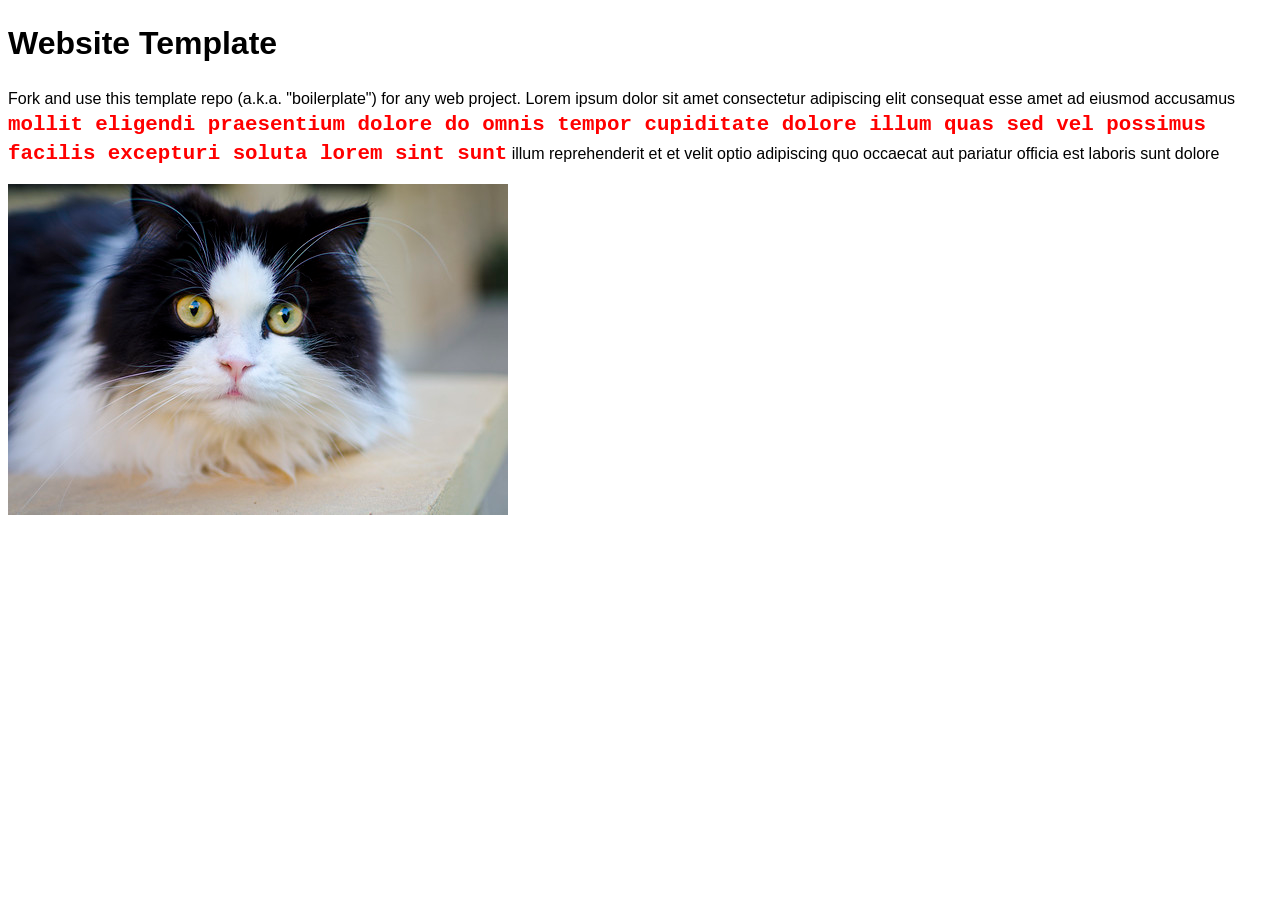
==== index.html @ b0e7eb4e "linkfont" ====
<!doctype html>
<html lang="en">
<head>
	<meta charset="utf-8">
	<title>Website Template</title>
	<link rel="stylesheet" href="./assets/css/styles.css">
</head>
<body>

	<h1>Website Template</h1>
	<p>Fork and use this template repo (a.k.a. "boilerplate") for any web project. Lorem ipsum dolor sit amet consectetur adipiscing elit consequat esse amet ad eiusmod accusamus <a href="">mollit eligendi praesentium dolore do omnis tempor cupiditate dolore illum quas sed vel possimus facilis excepturi soluta lorem sint sunt</a> illum reprehenderit et et velit optio adipiscing quo occaecat aut pariatur officia est laboris sunt dolore </p>
	<img src="assets/img/cat.jpg" alt="">

	<script src="./assets/js/main.js"></script>
</body>
</html>
---- assets/css/styles.css ----
/* styles.css */

* {
	font-family: Arial;
	line-height: 1.4em;
}

p a {
	font-family: 'Courier New', Courier, monospace;
	font-size: 1.3em;
	color: red;
	text-decoration: none;
	font-weight: bold;
}

p a:hover {
	color: dodgerblue;
	border-bottom: 2px dotted dodgerblue;
}
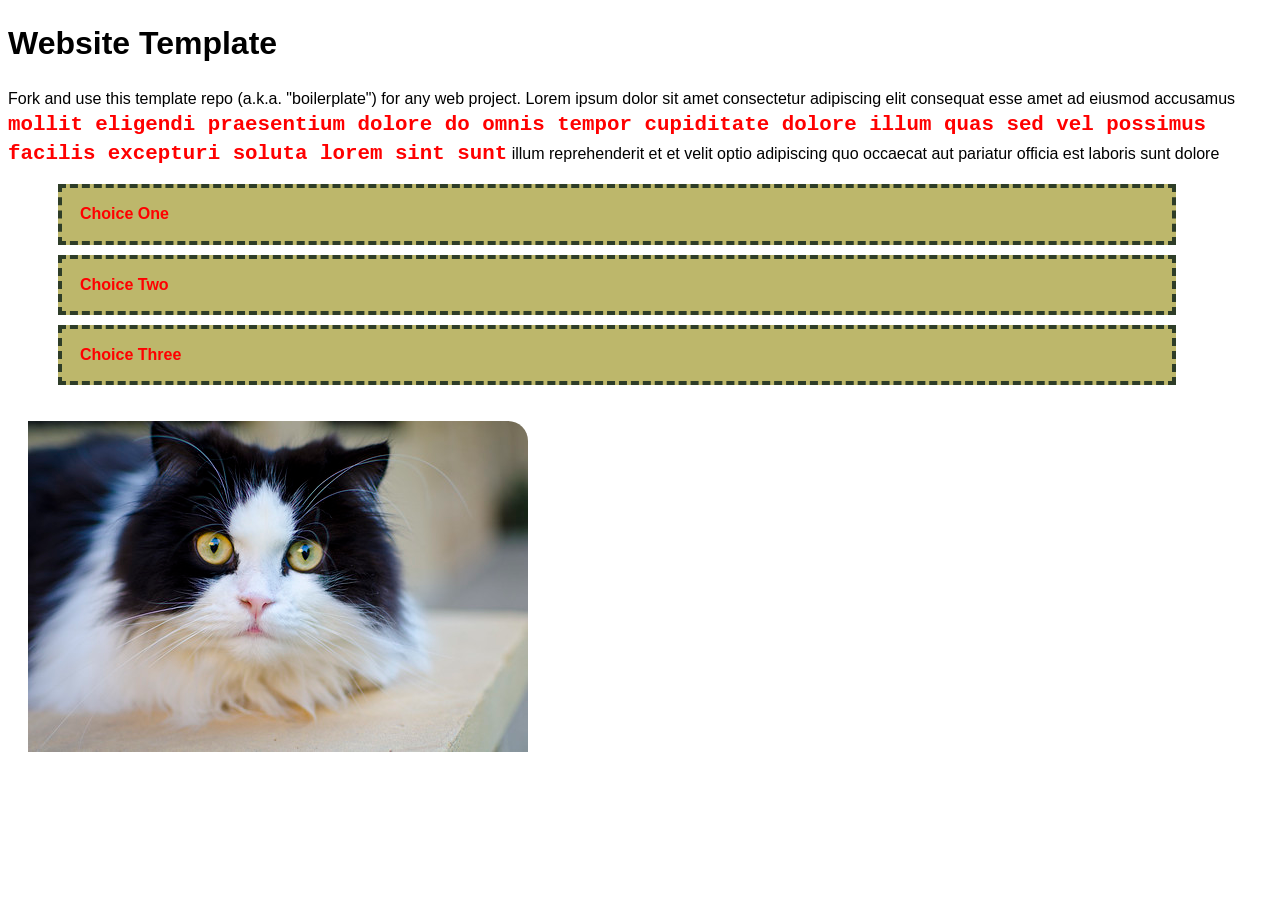
==== commit 5ecd9ab1: "links" ====
--- a/index.html
+++ b/index.html
@@ -9,7 +9,20 @@
 
 	<h1>Website Template</h1>
 	<p>Fork and use this template repo (a.k.a. "boilerplate") for any web project. Lorem ipsum dolor sit amet consectetur adipiscing elit consequat esse amet ad eiusmod accusamus <a href="">mollit eligendi praesentium dolore do omnis tempor cupiditate dolore illum quas sed vel possimus facilis excepturi soluta lorem sint sunt</a> illum reprehenderit et et velit optio adipiscing quo occaecat aut pariatur officia est laboris sunt dolore </p>
-	<img src="assets/img/cat.jpg" alt="">
+
+    <ul class="choices">
+		<li>
+			<a href="">Choice One</a>
+		</li>
+		<li>
+			<a href="">Choice Two</a>
+		</li>
+		<li>
+			<a href="">Choice Three</a>
+		</li>
+	</ul>
+
+	<a href=""><img src="assets/img/cat.jpg" alt=""></a>
 
 	<script src="./assets/js/main.js"></script>
 </body>
--- a/assets/css/styles.css
+++ b/assets/css/styles.css
@@ -16,4 +16,34 @@
 p a:hover {
 	color: dodgerblue;
 	border-bottom: 2px dotted dodgerblue;
-}+}
+
+ul.choices {
+	list-style-type: none;
+	width: 90%;
+}
+
+ul.choices li a{
+	color: red;
+	text-decoration: none;
+	font-weight: bold;
+	display: block;
+	border: 4px dashed #2e3d28;
+	background-color: darkkhaki;
+	margin: 10px; 
+	padding: 15px 18px;
+	}
+
+	ul.choices li a:hover {
+		color: darkkhaki;
+		background-color: #2e3d28;
+	}
+
+	img {
+		padding: 20px;
+		border-radius: 10px 40px 5px 0px;
+	}
+
+	img:hover {
+		background: #000;
+	}
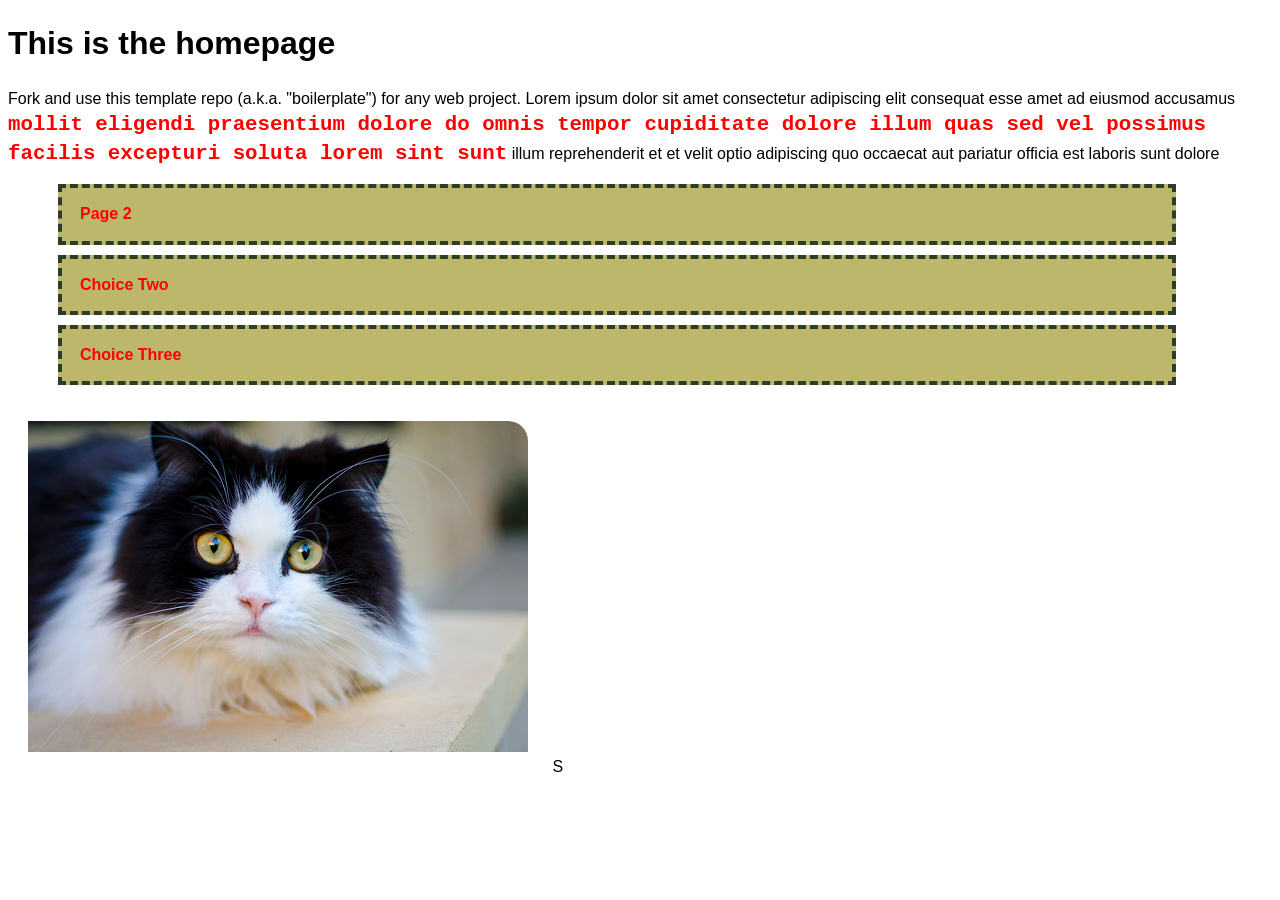
==== commit 7ef56049: "Add newline at end of index.html Fix missing newline at end of index.html" ====
--- a/index.html
+++ b/index.html
@@ -7,12 +7,12 @@
 </head>
 <body>
 
-	<h1>Website Template</h1>
+	<h1>This is the homepage</h1>
 	<p>Fork and use this template repo (a.k.a. "boilerplate") for any web project. Lorem ipsum dolor sit amet consectetur adipiscing elit consequat esse amet ad eiusmod accusamus <a href="">mollit eligendi praesentium dolore do omnis tempor cupiditate dolore illum quas sed vel possimus facilis excepturi soluta lorem sint sunt</a> illum reprehenderit et et velit optio adipiscing quo occaecat aut pariatur officia est laboris sunt dolore </p>
 
     <ul class="choices">
 		<li>
-			<a href="">Choice One</a>
+			<a href="page-2.html">Page 2</a>
 		</li>
 		<li>
 			<a href="">Choice Two</a>
@@ -26,4 +26,4 @@
 
 	<script src="./assets/js/main.js"></script>
 </body>
-</html>+</html>S
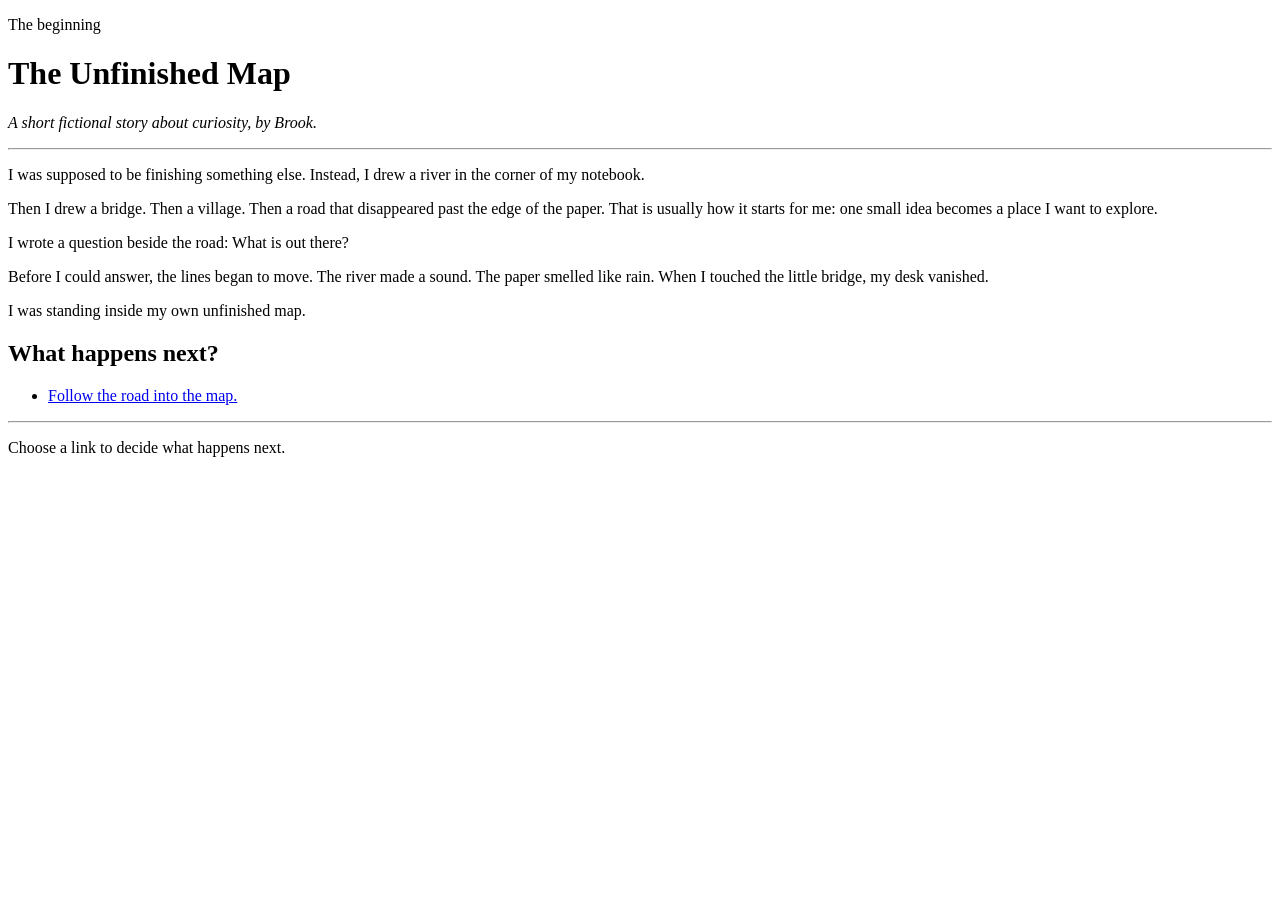
==== commit 5cf59e4d: "Revise index.html for new story theme Updated the HTML structure and content for the website." ====
--- a/index.html
+++ b/index.html
@@ -1,29 +1,41 @@
-<!doctype html>
+<!DOCTYPE html>
 <html lang="en">
 <head>
-	<meta charset="utf-8">
-	<title>Website Template</title>
-	<link rel="stylesheet" href="./assets/css/styles.css">
+  <meta charset="utf-8">
+  <meta name="viewport" content="width=device-width, initial-scale=1">
+  <meta name="author" content="Brook">
+  <title>The Unfinished Map</title>
 </head>
 <body>
+  <header>
+    <p>The beginning</p>
+    <h1>The Unfinished Map</h1>
+    <p><em>A short fictional story about curiosity, by Brook.</em></p>
+    <hr>
+  </header>
 
-	<h1>This is the homepage</h1>
-	<p>Fork and use this template repo (a.k.a. "boilerplate") for any web project. Lorem ipsum dolor sit amet consectetur adipiscing elit consequat esse amet ad eiusmod accusamus <a href="">mollit eligendi praesentium dolore do omnis tempor cupiditate dolore illum quas sed vel possimus facilis excepturi soluta lorem sint sunt</a> illum reprehenderit et et velit optio adipiscing quo occaecat aut pariatur officia est laboris sunt dolore </p>
+  <main>
+    <p>I was supposed to be finishing something else. Instead, I drew a river in the corner of my notebook.</p>
 
-    <ul class="choices">
-		<li>
-			<a href="page-2.html">Page 2</a>
-		</li>
-		<li>
-			<a href="">Choice Two</a>
-		</li>
-		<li>
-			<a href="">Choice Three</a>
-		</li>
-	</ul>
+    <p>Then I drew a bridge. Then a village. Then a road that disappeared past the edge of the paper. That is usually how it starts for me: one small idea becomes a place I want to explore.</p>
 
-	<a href=""><img src="assets/img/cat.jpg" alt=""></a>
+    <p>I wrote a question beside the road: What is out there?</p>
 
-	<script src="./assets/js/main.js"></script>
+    <p>Before I could answer, the lines began to move. The river made a sound. The paper smelled like rain. When I touched the little bridge, my desk vanished.</p>
+
+    <p>I was standing inside my own unfinished map.</p>
+
+    <nav aria-label="Story choices">
+      <h2>What happens next?</h2>
+      <ul>
+        <li><a href="page-2.html">Follow the road into the map.</a></li>
+      </ul>
+    </nav>
+  </main>
+
+  <footer>
+    <hr>
+    <p>Choose a link to decide what happens next.</p>
+  </footer>
 </body>
-</html>S
+</html>
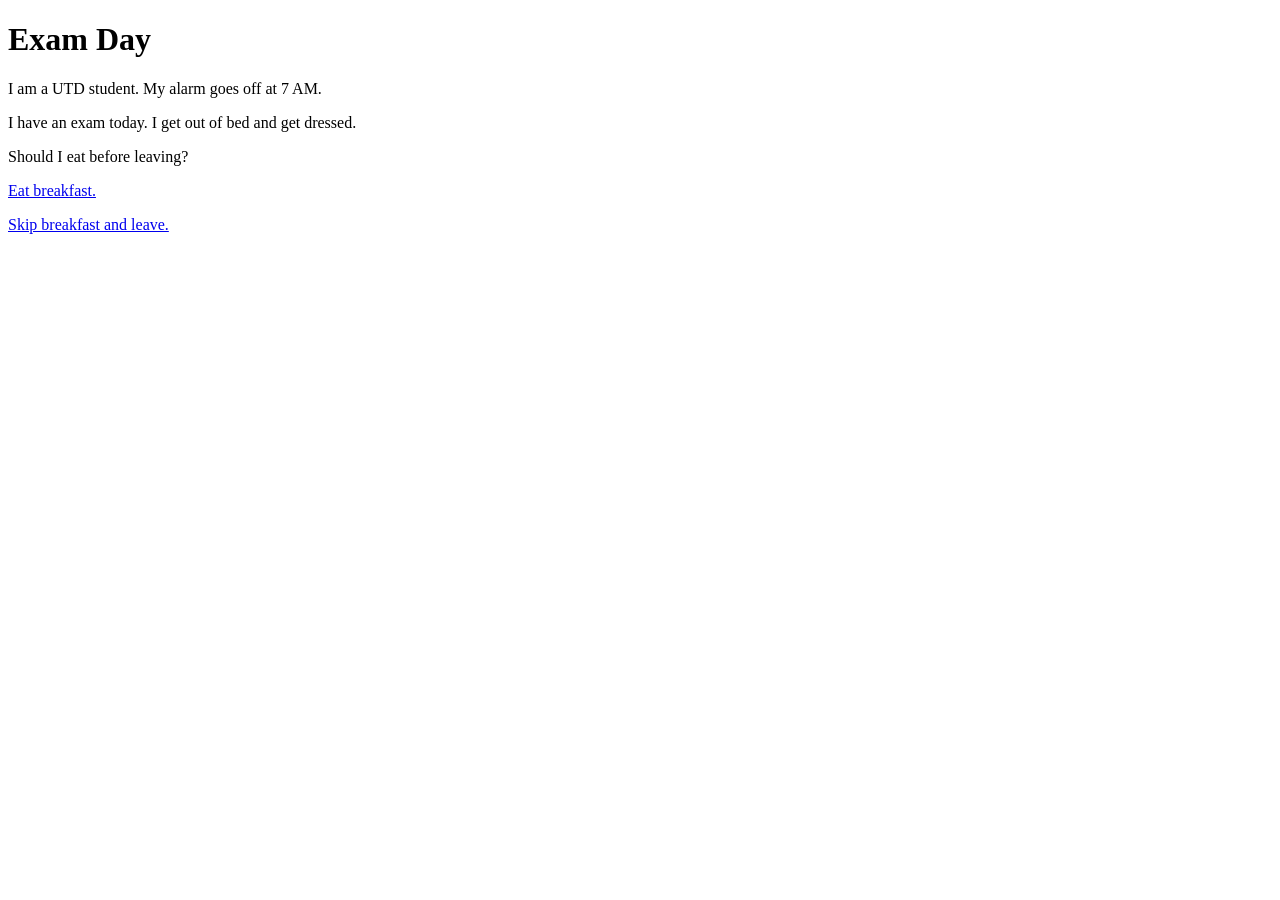
==== commit a66f018a: "Change story title and content to 'Exam Day' Updated the content of the HTML file to reflect a new s" ====
--- a/index.html
+++ b/index.html
@@ -2,40 +2,15 @@
 <html lang="en">
 <head>
   <meta charset="utf-8">
-  <meta name="viewport" content="width=device-width, initial-scale=1">
-  <meta name="author" content="Brook">
-  <title>The Unfinished Map</title>
+  <title>Exam Day</title>
 </head>
 <body>
-  <header>
-    <p>The beginning</p>
-    <h1>The Unfinished Map</h1>
-    <p><em>A short fictional story about curiosity, by Brook.</em></p>
-    <hr>
-  </header>
+  <h1>Exam Day</h1>
+  <p>I am a UTD student. My alarm goes off at 7 AM.</p>
+  <p>I have an exam today. I get out of bed and get dressed.</p>
+  <p>Should I eat before leaving?</p>
 
-  <main>
-    <p>I was supposed to be finishing something else. Instead, I drew a river in the corner of my notebook.</p>
-
-    <p>Then I drew a bridge. Then a village. Then a road that disappeared past the edge of the paper. That is usually how it starts for me: one small idea becomes a place I want to explore.</p>
-
-    <p>I wrote a question beside the road: What is out there?</p>
-
-    <p>Before I could answer, the lines began to move. The river made a sound. The paper smelled like rain. When I touched the little bridge, my desk vanished.</p>
-
-    <p>I was standing inside my own unfinished map.</p>
-
-    <nav aria-label="Story choices">
-      <h2>What happens next?</h2>
-      <ul>
-        <li><a href="page-2.html">Follow the road into the map.</a></li>
-      </ul>
-    </nav>
-  </main>
-
-  <footer>
-    <hr>
-    <p>Choose a link to decide what happens next.</p>
-  </footer>
+  <p><a href="page-2.html">Eat breakfast.</a></p>
+  <p><a href="page-3.html">Skip breakfast and leave.</a></p>
 </body>
 </html>
